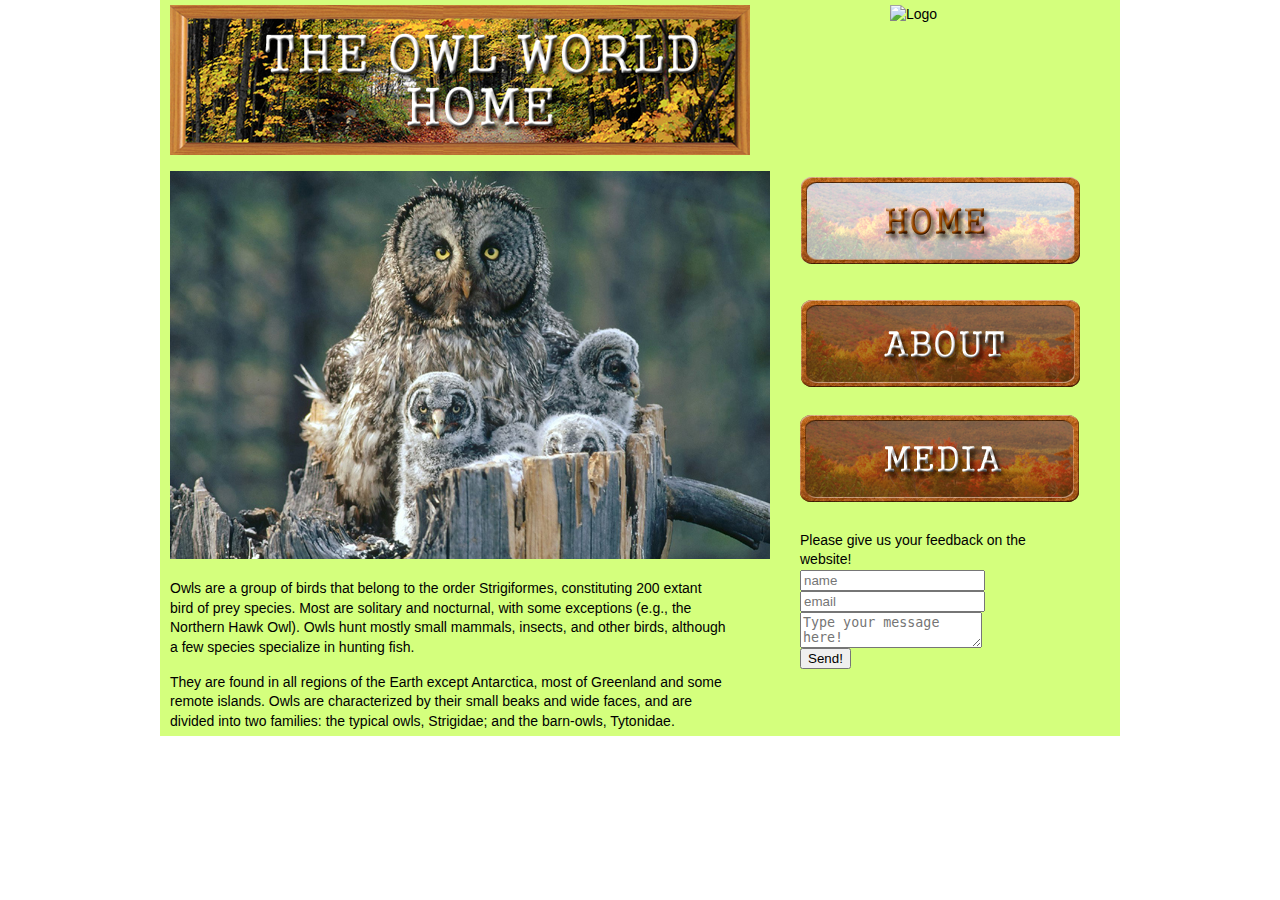
==== index.html @ 022aae03 "Moved back to root folder" ====
<!DOCTYPE html>
<html lang="en">
	<head>
    	<meta charset="utf-8">
    	<meta name="description" content="Your description goes here">
    	<meta name="keywords" content="one, two, three">
	
		<title>The Owl World | Home</title>
		
		<!-- external CSS link -->
		<link rel="stylesheet" href="css/reset.css">
		<link rel="stylesheet" href="css/960_12_col.css">
		<link rel="stylesheet" href="css/style.css">
		<link rel="stylesheet" href="css/formstyle.css">
		
		<!-- external Javascript link -->
		<script src="js/jquery-1.9.0.min.js"></script>
		<script src="js/form.js"></script>
	</head>

	<body>
		<div id="container" class="container_12">
			<header class="clearfix">
				<h1 class="box grid_2 push_9">
					<img src="images/logo.png" alt="Logo">
				</h1>
				<div class="box2 grid_10 pull_2">
					<img src="images/home-banner.png" alt="Banner">
				</div>
			</header> 
			<div id="content" class="clearfix">
				<section id="main" class="box grid_8">

		<img src="images/Great Grey Owls.jpg" alt="Home Page Image">

<!-- Body text -->
<p>					
Owls are a group of birds that belong to the order Strigiformes, constituting 200 extant bird of prey species. Most are solitary and nocturnal, with some exceptions (e.g., the Northern Hawk Owl). Owls hunt mostly small mammals, insects, and other birds, although a few species specialize in hunting fish.</p>

<p>They are found in all regions of the Earth except Antarctica, most of Greenland and some remote islands. Owls are characterized by their small beaks and wide faces, and are divided into two families: the typical owls, Strigidae; and the barn-owls, Tytonidae.</p>



				</section>
				<aside id="sidebar" class="box2 grid_4 alpha">

<!-- Sidebar menu code -->
<ul id="pagelinks">
	<li class="home active">
		<a href="index.html">HOME</a>
	</li>
	<li class="about">
		<a href="about.html">ABOUT</a>
	</li>
	<li class="media">
		<a href="media_menu.html">MEDIA</a>
	</li>
</ul>


<p>Please give us your feedback on the website!</p>
<!-- Form validation code -->
<form method="post" action="/process">
<!-- Name Input field -->
  <input placeholder="name">
<!-- E-mail Input field -->
  <input placeholder="email" type="email">
<!-- Message Input Field -->
  <textarea placeholder="Type your message here!"></textarea>
<!-- Send button -->
  <input type="submit" value="Send!">
</form>

				</aside>
				

			
			</div>

		</div><!-- #container --> 
	</body>
</html>
---- css/960_12_col.css ----
/*
  960 Grid System ~ Core CSS.
  Learn more ~ http://960.gs/

  Licensed under GPL and MIT.
*/

/*
  Forces backgrounds to span full width,
  even if there is horizontal scrolling.
  Increase this if your layout is wider.

  Note: IE6 works fine without this fix.
*/

body {
  min-width: 960px;
}

/* `Container
----------------------------------------------------------------------------------------------------*/

.container_12 {
  margin-left: auto;
  margin-right: auto;
  width: 960px;
}

/* `Grid >> Global
----------------------------------------------------------------------------------------------------*/

.grid_1,
.grid_2,
.grid_3,
.grid_4,
.grid_5,
.grid_6,
.grid_7,
.grid_8,
.grid_9,
.grid_10,
.grid_11,
 
.grid_12 {
  display: inline;
  float: left;
  margin-left: 10px;
  margin-right: 10px;
}

.push_1, .pull_1,
.push_2, .pull_2,
.push_3, .pull_3,
.push_4, .pull_4,
.push_5, .pull_5,
.push_6, .pull_6,
.push_7, .pull_7,
.push_8, .pull_8,
.push_9, .pull_9,
.push_10, .pull_10,
.push_11, .pull_11 {
  position: relative;
}

/* `Grid >> Children (Alpha ~ First, Omega ~ Last)
----------------------------------------------------------------------------------------------------*/

.alpha {
  margin-left: 0;
}

.omega {
  margin-right: 0;
}

/* `Grid >> 12 Columns
----------------------------------------------------------------------------------------------------*/

.container_12 .grid_1 {
  width: 60px;
}

.container_12 .grid_2 {
  width: 140px;
}

.container_12 .grid_3 {
  width: 220px;
}

.container_12 .grid_4 {
  width: 300px;
}

.container_12 .grid_5 {
  width: 380px;
}

.container_12 .grid_6 {
  width: 460px;
}

.container_12 .grid_7 {
  width: 540px;
}

.container_12 .grid_8 {
  width: 620px;
}

.container_12 .grid_9 {
  width: 700px;
}

.container_12 .grid_10 {
  width: 780px;
}

.container_12 .grid_11 {
  width: 860px;
}

.container_12 .grid_12 {
  width: 940px;
}

/* `Prefix Extra Space >> 12 Columns
----------------------------------------------------------------------------------------------------*/

.container_12 .prefix_1 {
  padding-left: 80px;
}

.container_12 .prefix_2 {
  padding-left: 160px;
}

.container_12 .prefix_3 {
  padding-left: 240px;
}

.container_12 .prefix_4 {
  padding-left: 320px;
}

.container_12 .prefix_5 {
  padding-left: 400px;
}

.container_12 .prefix_6 {
  padding-left: 480px;
}

.container_12 .prefix_7 {
  padding-left: 560px;
}

.container_12 .prefix_8 {
  padding-left: 640px;
}

.container_12 .prefix_9 {
  padding-left: 720px;
}

.container_12 .prefix_10 {
  padding-left: 800px;
}

.container_12 .prefix_11 {
  padding-left: 880px;
}

/* `Suffix Extra Space >> 12 Columns
----------------------------------------------------------------------------------------------------*/

.container_12 .suffix_1 {
  padding-right: 80px;
}

.container_12 .suffix_2 {
  padding-right: 160px;
}

.container_12 .suffix_3 {
  padding-right: 240px;
}

.container_12 .suffix_4 {
  padding-right: 320px;
}

.container_12 .suffix_5 {
  padding-right: 400px;
}

.container_12 .suffix_6 {
  padding-right: 480px;
}

.container_12 .suffix_7 {
  padding-right: 560px;
}

.container_12 .suffix_8 {
  padding-right: 640px;
}

.container_12 .suffix_9 {
  padding-right: 720px;
}

.container_12 .suffix_10 {
  padding-right: 800px;
}

.container_12 .suffix_11 {
  padding-right: 880px;
}

/* `Push Space >> 12 Columns
----------------------------------------------------------------------------------------------------*/

.container_12 .push_1 {
  left: 80px;
}

.container_12 .push_2 {
  left: 160px;
}

.container_12 .push_3 {
  left: 240px;
}

.container_12 .push_4 {
  left: 320px;
}

.container_12 .push_5 {
  left: 400px;
}

.container_12 .push_6 {
  left: 480px;
}

.container_12 .push_7 {
  left: 560px;
}

.container_12 .push_8 {
  left: 640px;
}

.container_12 .push_9 {
  left: 720px;
}

.container_12 .push_10 {
  left: 800px;
}

.container_12 .push_11 {
  left: 880px;
}

/* `Pull Space >> 12 Columns
----------------------------------------------------------------------------------------------------*/

.container_12 .pull_1 {
  left: -80px;
}

.container_12 .pull_2 {
  left: -160px;
}

.container_12 .pull_3 {
  left: -240px;
}

.container_12 .pull_4 {
  left: -320px;
}

.container_12 .pull_5 {
  left: -400px;
}

.container_12 .pull_6 {
  left: -480px;
}

.container_12 .pull_7 {
  left: -560px;
}

.container_12 .pull_8 {
  left: -640px;
}

.container_12 .pull_9 {
  left: -720px;
}

.container_12 .pull_10 {
  left: -800px;
}

.container_12 .pull_11 {
  left: -880px;
}

/* `Clear Floated Elements
----------------------------------------------------------------------------------------------------*/

/* http://sonspring.com/journal/clearing-floats */

.clear {
  clear: both;
  display: block;
  overflow: hidden;
  visibility: hidden;
  width: 0;
  height: 0;
}

/* http://www.yuiblog.com/blog/2010/09/27/clearfix-reloaded-overflowhidden-demystified */

.clearfix:before,
.clearfix:after,
.container_12:before,
.container_12:after {
  content: '.';
  display: block;
  overflow: hidden;
  visibility: hidden;
  font-size: 0;
  line-height: 0;
  width: 0;
  height: 0;
}

.clearfix:after,
.container_12:after {
  clear: both;
}

/*
  The following zoom:1 rule is specifically for IE6 + IE7.
  Move to separate stylesheet if invalid CSS is a problem.
*/

.clearfix,
.container_12 {
  zoom: 1;
}
---- css/style.css ----
/******************************************
/* SETUP                   
/*******************************************/

/* Box Model Hack */
* {
     -moz-box-sizing: border-box; /* Firexfox */
     -webkit-box-sizing: border-box; /* Safari/Chrome/iOS/Android */
     box-sizing: border-box; /* IE */
}

/* Clear fix hack */
.clearfix:after {
     content: ".";
     display: block;
     clear: both;
     visibility: hidden;
     line-height: 0;
     height: 0;
}

.clear {
	clear: both;
}

.alignright {
	float: right; 
	padding: 0 0 10px 10px; /* note the padding around a right floated image */
}

.alignleft {
	float: left; 
	padding: 0 10px 10px 0; /* note the padding around a left floated image */
}

/******************************************
/* BASE STYLES                   
/*******************************************/

body {
     background-image:url(../images/Forest-1D.jpg);
     color: #000;
     font-size: 14px;
     line-height: 1.4;
     font-family: Helvetica, Arial, sans-serif;
}


/******************************************
/* LAYOUT                   
/*******************************************/

/* Center the container */
#container {
	width: 960px;
	margin: auto;
}



/******************************************
/* ADDITIONAL STYLES                   
/*******************************************/

#container {
     background: #D4FF7D;
}

.box {
     padding: 5px 0;
}

.box2 {
     padding: 5px 0;
}


p {
     padding-top: 15px;
     width: 90%;
}

li {
     padding-bottom: 10px;
}

h2 {
     padding-top: 15px;
     padding-bottom: 15px;
}

#sidebar li a {
     display:block;
     height:105px;
     background-image:url(../images/menubars.png);
     background-repeat: no-repeat;
     text-indent: -9999px;
}


#pagelinks .home a{
     width:283px;
     background-position: -15px 0;
}
#pagelinks .home:hover a{
     background-position: -15px -102px;
}
#pagelinks .home.active a{
     background-position: -15px -210px;
}

#pagelinks .about a{
     width:283px;
     background-position: -317px 0;
}

#pagelinks .about:hover a{
     background-position: -318px -102px;
}

#pagelinks .about.active a{
          background-position: -317px -204px;
}

#pagelinks .media a{
     width:283px;
     background-position: -620px 0;
}
#pagelinks .media:hover a{
          background-position: -621px -102px;
}
#pagelinks .media.active a{
          background-position: -620px -210px;
}
---- css/formstyle.css ----
form * {
  display: block;
}

.missing {
    border-color: red;
}
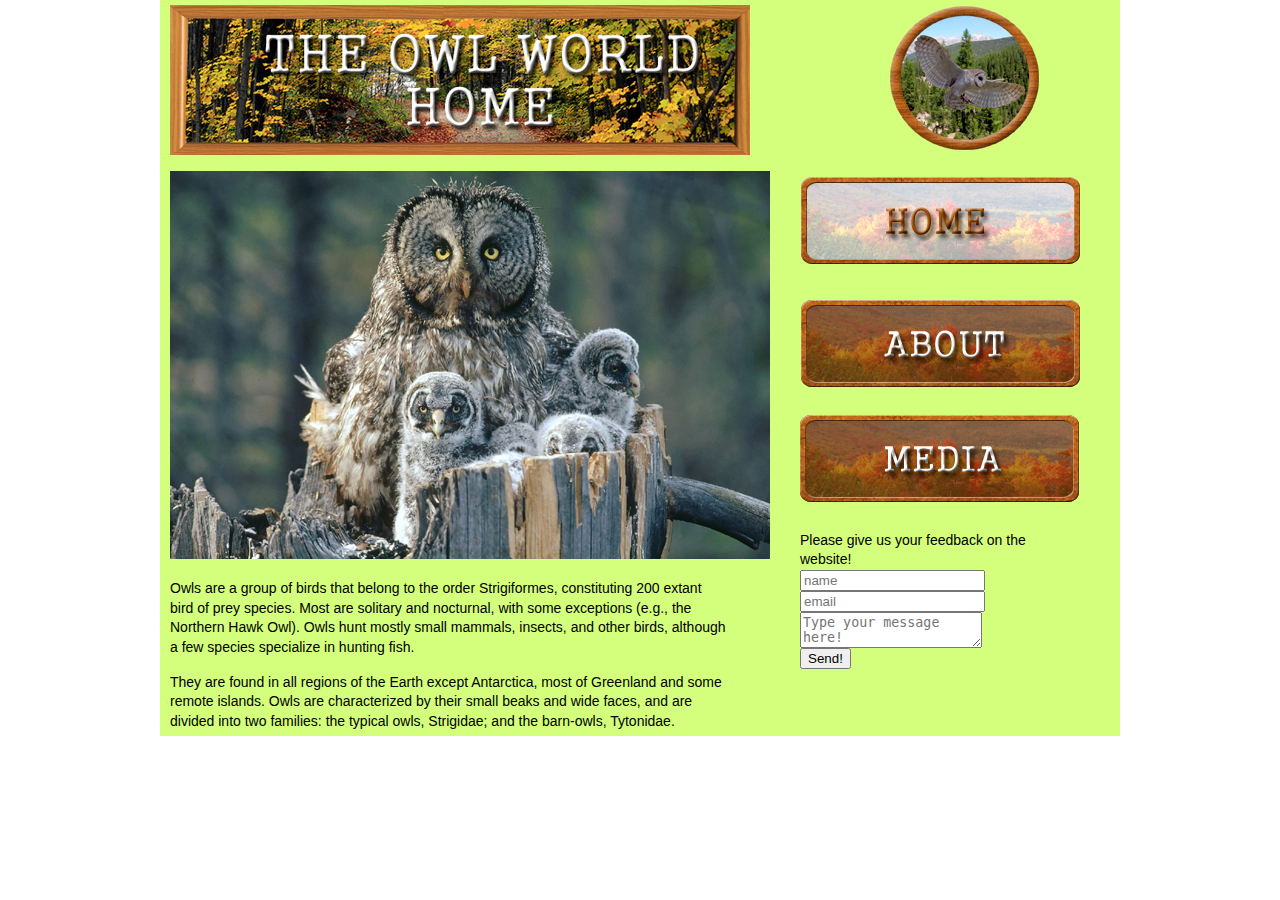
==== commit 67178ed7: "Revisions" ====
--- a/index.html
+++ b/index.html
@@ -22,7 +22,7 @@
 		<div id="container" class="container_12">
 			<header class="clearfix">
 				<h1 class="box grid_2 push_9">
-					<img src="images/logo.png" alt="Logo">
+					<img src="images/Logo.png" alt="Logo">
 				</h1>
 				<div class="box2 grid_10 pull_2">
 					<img src="images/home-banner.png" alt="Banner">
--- a/css/style.css
+++ b/css/style.css
@@ -38,7 +38,7 @@
 /*******************************************/
 
 body {
-     background-image:url(../images/Forest-1D.jpg);
+     background-image:url(../images/Forest-1D.JPG);
      color: #000;
      font-size: 14px;
      line-height: 1.4;
